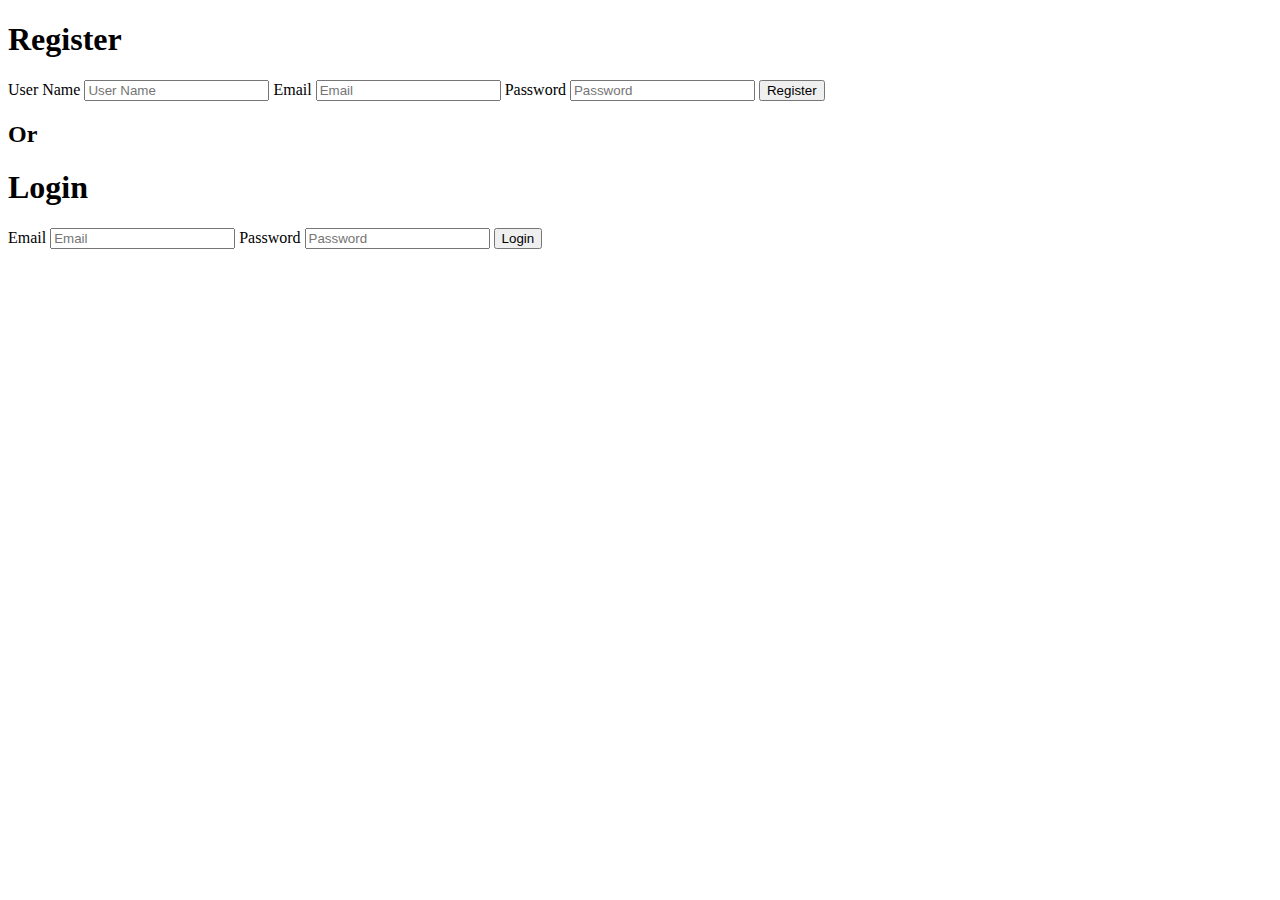
==== index.html @ f1f91490 "Update index.html" ====
<!DOCTYPE html>
<html lang="en">
<head>
    <meta charset="UTF-8">
    <meta name="viewport" content="width=device-width, initial-scale=1.0">
    <title>Inicio</title>
    <link rel="stylesheet" href="index.css">
</head>
<body>
    <div class="login">
        <h1 class="register_title">Register</h1>
        <form class="register_cont" action="php/user_register.php" method="GET">
            <label for="email">User Name</label>
                <input type="text" class="form-control" id="email" name="user_name" placeholder="User Name" required>
                <label for="email">Email</label>
                <input type="email" class="form-control" id="email" name="mail" placeholder="Email" required>
                <label for="password">Password</label>
                <input type="password" class="form-control" id="password" name="password" placeholder="Password" maxlength="50" required>
            <button type="submit">Register</button>
        </form>
        <h2> Or </h2>
        <h1 class="login_title">Login</h1>
        <form class="register_cont" action="php/user_login.php" method="GET">
                <label for="email">Email</label>
                <input type="email" class="form-control" id="email" name="mail" placeholder="Email" required>
                <label for="password">Password</label>
                <input type="password" class="form-control" id="password" name="password" placeholder="Password" required>
            <button type="submit">Login</button>
        </form>
    </div>
</body>
</html>
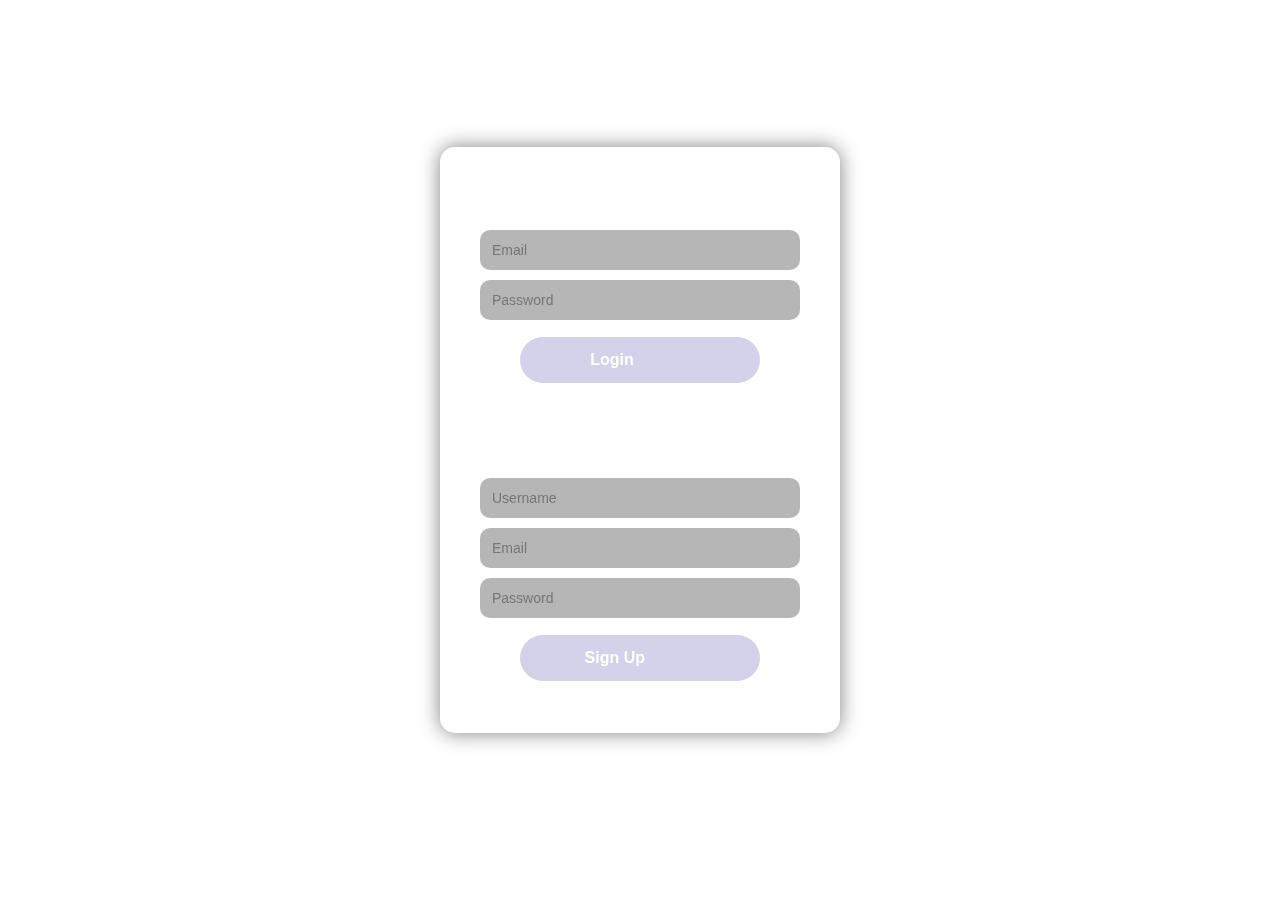
==== commit d352cff0: "Add files via upload" ====
--- a/index.html
+++ b/index.html
@@ -3,30 +3,68 @@
 <head>
     <meta charset="UTF-8">
     <meta name="viewport" content="width=device-width, initial-scale=1.0">
-    <title>Inicio</title>
-    <link rel="stylesheet" href="index.css">
+    <title>Sign Up | Login Form</title>
+    <link rel="stylesheet" href="styles.css">
+    <link rel="stylesheet" href="https://cdnjs.cloudflare.com/ajax/libs/font-awesome/6.5.1/css/all.min.css" integrity="sha512-DTOQO9RWCH3ppGqcWaEA1BIZOC6xxalwEsw9c2QQeAIftl+Vegovlnee1c9QX4TctnWMn13TZye+giMm8e2LwA==" crossorigin="anonymous" referrerpolicy="no-referrer" />
+    <style>
+        .transparent-button {
+            opacity: 0.5;
+        }
+    </style>
 </head>
 <body>
-    <div class="login">
-        <h1 class="register_title">Register</h1>
-        <form class="register_cont" action="php/user_register.php" method="GET">
-            <label for="email">User Name</label>
-                <input type="text" class="form-control" id="email" name="user_name" placeholder="User Name" required>
-                <label for="email">Email</label>
-                <input type="email" class="form-control" id="email" name="mail" placeholder="Email" required>
-                <label for="password">Password</label>
-                <input type="password" class="form-control" id="password" name="password" placeholder="Password" maxlength="50" required>
-            <button type="submit">Register</button>
-        </form>
-        <h2> Or </h2>
-        <h1 class="login_title">Login</h1>
-        <form class="register_cont" action="php/user_login.php" method="GET">
-                <label for="email">Email</label>
-                <input type="email" class="form-control" id="email" name="mail" placeholder="Email" required>
-                <label for="password">Password</label>
-                <input type="password" class="form-control" id="password" name="password" placeholder="Password" required>
-            <button type="submit">Login</button>
-        </form>
-    </div>
+   
+        <div class="login-signup">
+            <h1>Login</h1>
+            <form action="login.html" method="post">
+                <input autocomplete="off" type="email" name="email" id="email" placeholder="Email">
+                <input autocomplete="off" type="password" name="password" id="password" placeholder="Password">
+                <button type="submit" id="loginButton" class="transparent-button" disabled>Login <i class="fas fa-sign-in-alt"></i></button>
+            </form>
+            <h1>Sign Up</h1>
+            <form action="signup.html" method="post">
+                <input autocomplete="off" type="text" name="username" id="username" placeholder="Username">
+                <input autocomplete="off" type="email" name="email" id="signupEmail" placeholder="Email">
+                <input autocomplete="off" type="password" name="password" id="signupPassword" placeholder="Password">
+                <button type="submit" id="signupButton" class="transparent-button" disabled>Sign Up <i class="fas fa-user-plus"></i></button>
+            </form>
+        </div>
+
+
+    <script>
+        document.addEventListener("DOMContentLoaded", function() {
+            const loginEmail = document.getElementById("email");
+            const loginPassword = document.getElementById("password");
+            const loginButton = document.getElementById("loginButton");
+
+            const signupUsername = document.getElementById("username");
+            const signupEmail = document.getElementById("signupEmail");
+            const signupPassword = document.getElementById("signupPassword");
+            const signupButton = document.getElementById("signupButton");
+
+            const loginInputs = [loginEmail, loginPassword];
+            const signupInputs = [signupUsername, signupEmail, signupPassword];
+
+            function checkLoginInputs() {
+                const allInputsFilled = loginInputs.every(input => input.value.trim() !== "");
+                loginButton.disabled = !allInputsFilled;
+                loginButton.classList.toggle("transparent-button", !allInputsFilled);
+            }
+
+            function checkSignupInputs() {
+                const allInputsFilled = signupInputs.every(input => input.value.trim() !== "");
+                signupButton.disabled = !allInputsFilled;
+                signupButton.classList.toggle("transparent-button", !allInputsFilled);
+            }
+
+            loginInputs.forEach(input => {
+                input.addEventListener("input", checkLoginInputs);
+            });
+
+            signupInputs.forEach(input => {
+                input.addEventListener("input", checkSignupInputs);
+            });
+        });
+    </script>
 </body>
 </html>
--- a/styles.css
+++ b/styles.css
@@ -0,0 +1,93 @@
+* {
+    box-sizing: border-box;
+    padding: 0;
+    margin: 0;
+    transition: .3s ease-in-out;
+    color: white;
+}
+
+body {
+    background-image: url(https://img.freepik.com/free-vector/hand-drawn-flat-winter-solstice-background_23-2149171229.jpg?t=st=1709230113~exp=1709233713~hmac=f961e09c0345147e7ce7a8e2141364bec4dd3e8dd49900f134b5672a7fced3dd&w=1380);
+    background-size: cover;
+    background-repeat: no-repeat;
+    background-position: bottom;
+    background-attachment: fixed;
+    min-height: 100vh;
+    font-family: system-ui, -apple-system, BlinkMacSystemFont, 'Segoe UI', Roboto, Oxygen, Ubuntu, Cantarell, 'Open Sans', 'Helvetica Neue', sans-serif;
+    display: flex;
+    align-items: center;
+    justify-content: center;
+}
+
+.login-signup {
+    width: 400px;
+    text-align: center;
+    font-weight: 700;
+    margin-bottom: 20px;
+    box-shadow: 0px 0px 20px 0px rgba(0, 0, 0, 0.5);
+    backdrop-filter: blur(50px);
+    padding: 20px;
+    font-size: 16px;
+    border-radius: 15px;
+}
+
+h1 {
+    text-align: center;
+}
+
+form {
+   margin: 20px;
+   display: flex;
+   align-items: center;
+   flex-direction: column;
+}
+
+input {
+    border-radius: 10px;
+    font-size: 14px;
+    border: none;
+    background: rgba(0, 0, 0, 0.288);
+    backdrop-filter: blur(50px);
+    padding: 12px;
+}
+
+input[type="text"],
+input[type="password"] {
+    width: 100%;
+    outline: none;
+    margin: 5px 0;
+}
+
+input[type="email"],
+input[type="password"] {
+    width: 100%;
+    outline: none;
+    margin: 5px 0;
+}
+
+button[type="submit"] {
+    width: 75%;
+    display: flex;
+    justify-content: space-evenly;
+    background-color: rgba(83, 76, 175, 0.5);
+    backdrop-filter: blur(5px);
+    border-radius: 50px;
+    color: white;
+    font-weight: 600;
+    font-size: 16px;
+    padding: 14px;
+    margin: 12px 0;
+    border: none;
+    outline: none;
+    cursor: pointer;
+    text-align: left;
+    position: relative;
+}
+
+button[type="submit"]:hover {
+    background-color: rgba(26, 21, 85, 0.75);
+}
+
+.transparent-button {
+    opacity: 0.4;
+}